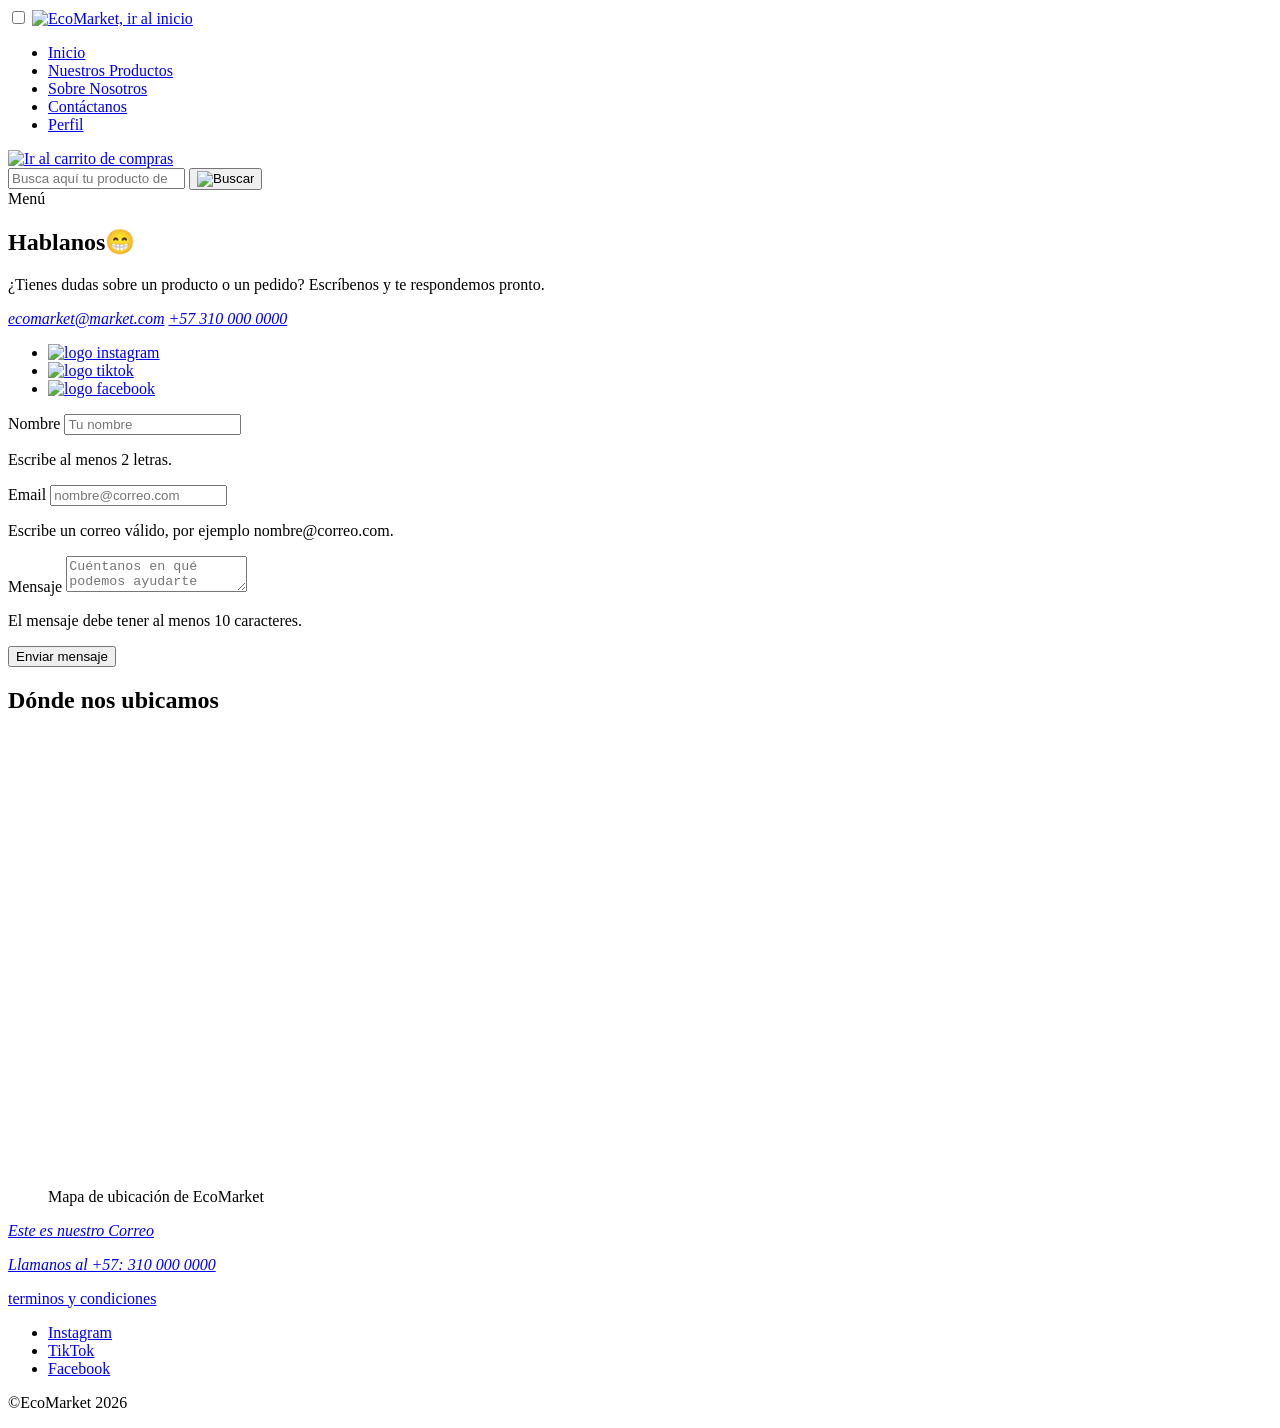
==== views/contacto.html @ f8f4cbba "Agrego la direccion de la pagina  perfil en las demas paginas" ====
<!DOCTYPE html>
<html lang="es">
<head>
    <meta charset="UTF-8">
    <meta name="viewport" content="width=device-width, initial-scale=1.0">
    <link rel="stylesheet" href="../css/main.css">
    <link rel="stylesheet" href="../css/layout.css">
    <link rel="stylesheet" href="../css/components.css">
    <link rel="stylesheet" href="../css/animations.css">
    <title> Sobre Nosotros </title>
</head>
<body>
    <header class="encabezado">
        <input class="encabezado__abierto" type="checkbox" id="abre-cierra">
        <a class="encabezado__enlace-logo" href="../index.html">
            <img class="encabezado__logo" src="../img/logos/logo.jfif" alt="EcoMarket, ir al inicio">
        </a>
        <nav class="menu" aria-label="Menú principal">
            <ul class="menu__lista">
                <li><a class="menu__enlace" href="../index.html">Inicio</a></li>
                <li><a class="menu__enlace" href="productos.html">Nuestros Productos</a></li>
                <li><a class="menu__enlace" href="sobre-nosotros.html">Sobre Nosotros</a></li>
                <li><a class="menu__enlace menu__enlace--activo" href="contacto.html">Contáctanos</a></li>
                <li><a class="menu__enlace" href="perfil.html">Perfil</a></li>
            </ul>
        </nav>
        <div class="encabezado__accesos">
            <a class="encabezado__carrito" href="carrito.html">
                <img class="encabezado__carrito-logo" src="../img/logos/carrito_logo.jfif" alt="Ir al carrito de compras">
            </a>
            <div class="encabezado__buscar" role="search">
                <input class="buscar__texto" type="search" placeholder="Busca aquí tu producto deseado" aria-label="Buscar productos">
                <button class="buscar__boton" type="button">
                    <img src="../img/logos/buscar_logo.jfif" alt="Buscar">
                </button>
            </div>
            <label class="boton__menu" for="abre-cierra">Menú</label>
        </div>
    </header>
    <main class="principal">
        <section class="contacto">
            <div class="contacto__info">
                <h1 class="contacto__titulo">Hablanos😁</h1>
                <p class="contacto__texto">¿Tienes dudas sobre un producto o un pedido? Escríbenos y te respondemos pronto.</p>
                <address class="contacto__datos">
                    <a href="mailto:ecomarket@market.com">ecomarket@market.com</a>
                    <a href="tel:+573100000000">+57 310 000 0000</a>
                </address>
                <ul class="contacto__redes">
                    <li><a class="contacto__red" href="https://www.instagram.com/" target="_blank" rel="noopener noreferrer" aria-label="Instagram"><img src="../img/logos/instagram.jfif" alt="logo instagram"></a></li>
                    <li><a class="contacto__red" href="https://www.tiktok.com/" target="_blank" rel="noopener noreferrer" aria-label="TikTok"><img src="../img/logos/tiktok.jfif" alt="logo tiktok"></a></li>
                    <li><a class="contacto__red" href="https://www.facebook.com/" target="_blank" rel="noopener noreferrer" aria-label="Facebook"><img src="../img/logos/facebook.jfif" alt="logo facebook"></a></li>
                </ul>
            </div> 
            <form class="formulario" action="#" method="get">
                <div class="campo">
                    <label class="campo__etiqueta" for="nombre">Nombre</label>
                    <input class="campo__entrada" type="text" id="nombre" name="nombre"
                           placeholder="Tu nombre" required minlength="2" autocomplete="name">
                    <p class="campo__error">Escribe al menos 2 letras.</p>
                </div>
 
                <div class="campo">
                    <label class="campo__etiqueta" for="email">Email</label>
                    <input class="campo__entrada" type="email" id="email" name="email"
                           placeholder="nombre@correo.com" required autocomplete="email">
                    <p class="campo__error">Escribe un correo válido, por ejemplo nombre@correo.com.</p>
                </div> 
                <div class="campo">
                    <label class="campo__etiqueta" for="mensaje">Mensaje</label>
                    <textarea class="campo__entrada" id="mensaje" name="mensaje"
                              placeholder="Cuéntanos en qué podemos ayudarte" required minlength="10"></textarea>
                    <p class="campo__error">El mensaje debe tener al menos 10 caracteres.</p>
                </div> 
                <button class="formulario__boton" type="submit">Enviar mensaje</button>
            </form>
        </section>
        <section class="mapa">
            <h2 class="mapa__titulo">Dónde nos ubicamos</h2>
            <figure class="mapa__figura">
                <iframe class="mapa__iframe" src="https://www.google.com/maps/embed?pb=!1m18!1m12!1m3!1d3959.3893648973535!2d-73.1035002!3d7.0807782999999995!2m3!1f0!2f0!3f0!3m2!1i1024!2i768!4f13.1!3m3!1m2!1s0x8e683f0480d9779d%3A0x44dca5fba37591be!2sMaxicarnes!5e0!3m2!1ses-419!2sco!4v1792712535411!5m2!1ses-419!2sco" width="600" height="450" style="border:0;" allowfullscreen="" loading="lazy" referrerpolicy="strict-origin-when-cross-origin"></iframe>
                <figcaption class="mapa__leyenda">Mapa de ubicación de EcoMarket</figcaption>
            </figure>
        </section>
    </main>
    <footer class="pie">
            <address> <p><a href="mailto:ecomarket@market.com">Este es nuestro Correo </a> </p>
            <p><a href="tel:+573100000000"> Llamanos al +57: 310 000 0000</a></p>
            </address>
            <nav class="legal">
                <a class="legal__terminos" href="#"> terminos y condiciones  </a> 
            </nav>
            <nav class="redes">
                <ul class="redes__lista">
                    <li class="redes__instagram"><a  href="https://www.instagram.com/?hl=es" target="_blank" rel="noopener noreferrer"> Instagram </a> </li>
                    <li class="redes__tiktok"><a  href="https://www.tiktok.com/es/" target="_blank" rel="noopener noreferrer"> TikTok </a> </li>
                    <li class="redes__facebook"><a href="https://www.facebook.com/login/?next=https%3A%2F%2Fwww.facebook.com%2F%3Flocale%3Des_LA" target="_blank" rel="noopener noreferrer"> Facebook </a> </li>
                </ul>
            </nav>
            <p class="pie__derechos"> ©EcoMarket 2026</p>

        </footer>
</body>
</html>
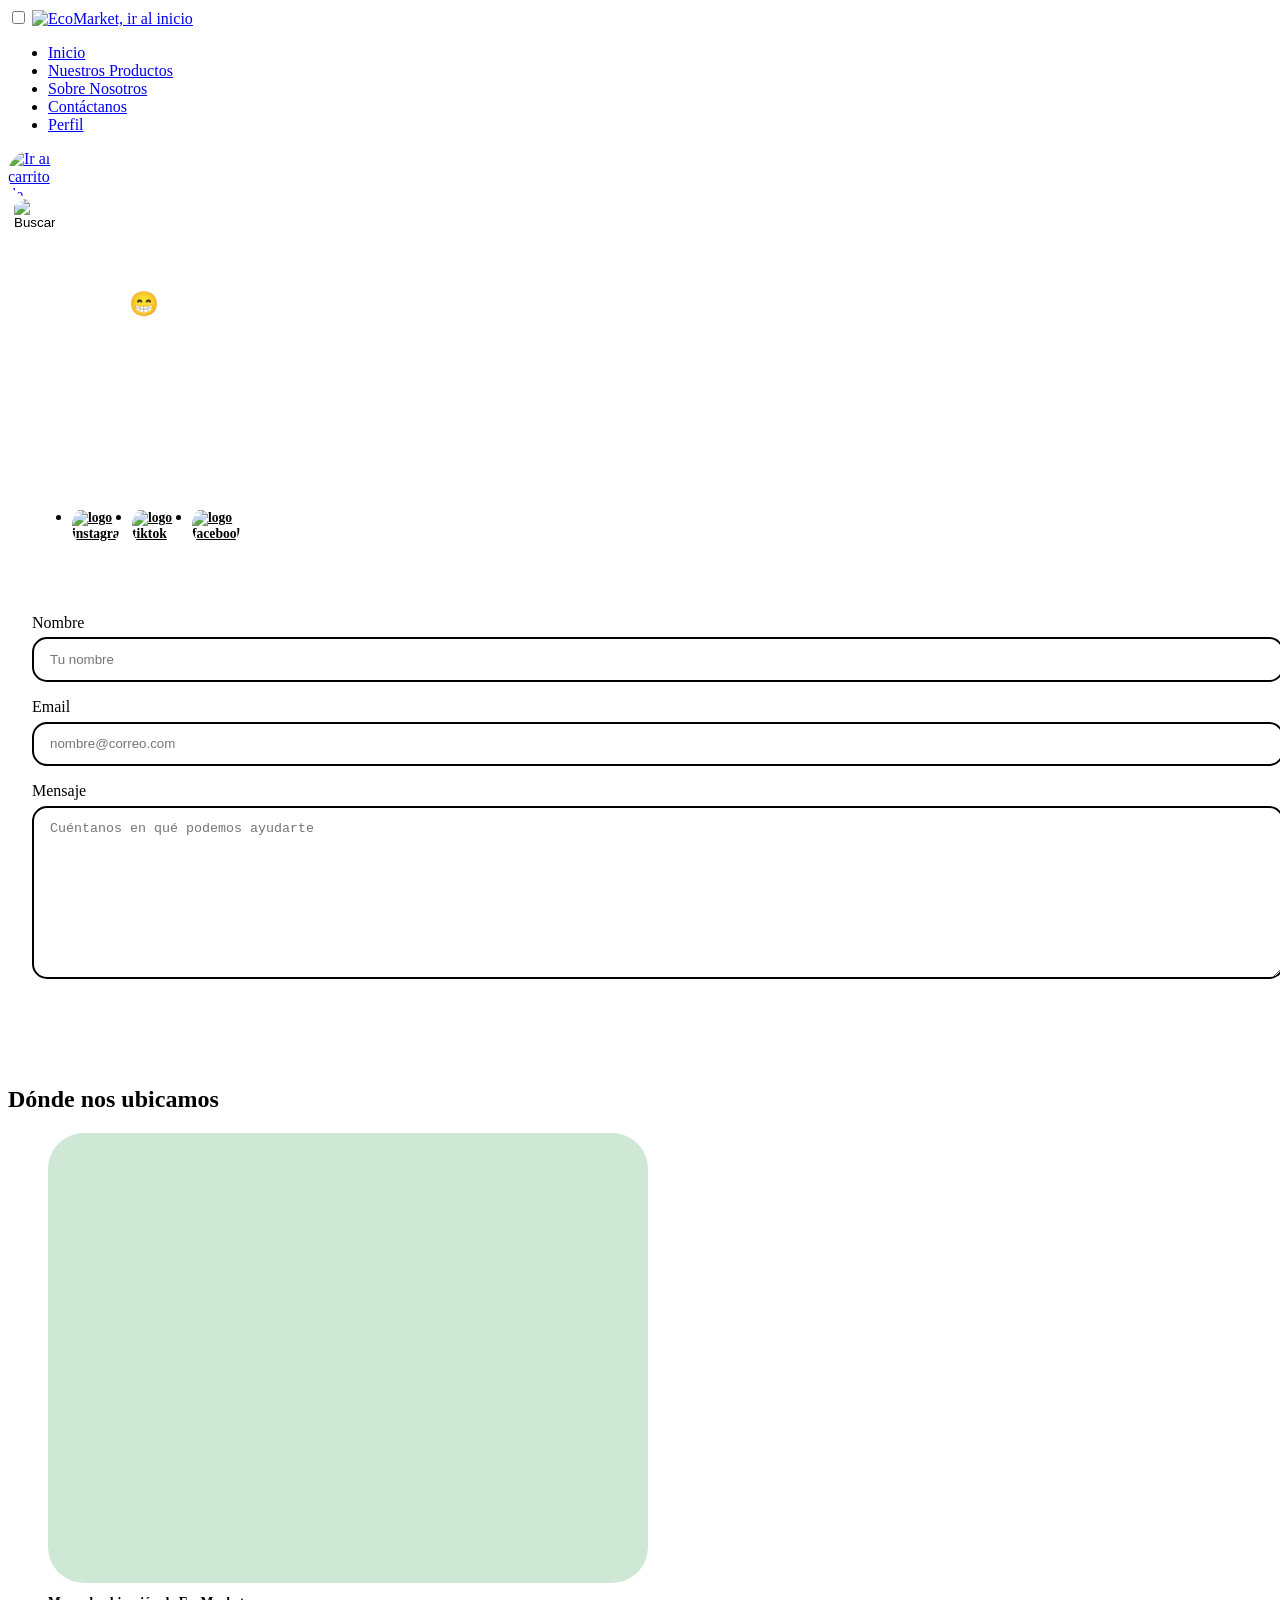
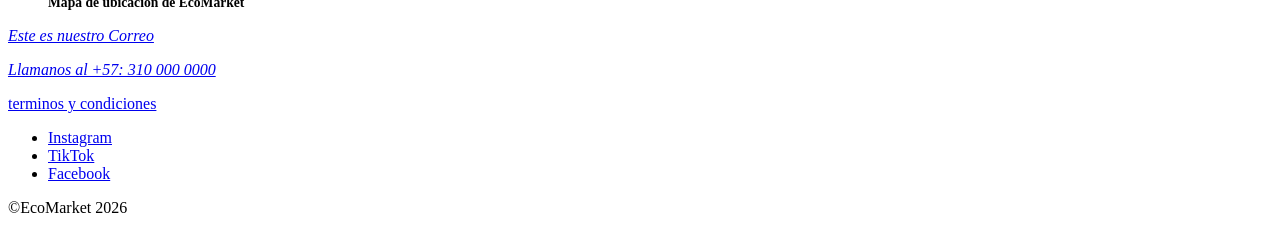
==== commit 87853fa2: "Merge pull request #1 from johynerM/feature/examen-dashboard-JohynerMartinez Feature/examen dashboar" ====
--- a/views/contacto.html
+++ b/views/contacto.html
@@ -7,7 +7,7 @@
     <link rel="stylesheet" href="../css/layout.css">
     <link rel="stylesheet" href="../css/components.css">
     <link rel="stylesheet" href="../css/animations.css">
-    <title> Sobre Nosotros </title>
+    <title> Contacto </title>
 </head>
 <body>
     <header class="encabezado">
--- a/css/components.css
+++ b/css/components.css
@@ -0,0 +1,586 @@
+/* Banner principal */
+.tarjeta-grid{
+    display: grid;
+    gap: 1.2rem;
+    padding: 1.2rem;
+    background-color: var(--boton-oscuro);
+    border-radius: 24px;
+}
+.tarjeta-grid__titulo{
+    color:rgb(233, 226, 226);
+}
+.tarjeta-grid__imagen{
+    width: 90%;
+    object-fit: cover;
+    aspect-ratio: 4/3;
+    border-radius: 12px;
+    justify-self: center;
+    margin-bottom: 1rem;
+}
+.tarjeta-grid__texto{
+    color: #fff;
+}
+.tarjeta-grid__boton {
+    display: flex;
+    justify-self: center;
+    padding: 1rem;
+    background-color: #f5f5dc;
+    color: var(--boton-oscuro);
+    border-radius: 36px;
+    font-weight:bold;
+}
+/* tarjetas de productos destacados */
+.producto{
+    display: flex;
+    flex-direction: column;
+    gap: 1rem;
+    padding: 1rem;
+    background-color: #f5f5dc;
+    border-radius: 24px;
+    box-shadow: var(--sombras-tarjetas);
+    min-width: 0;
+}
+.producto__imagen {
+    width: 100%;
+    aspect-ratio: 4/3;
+    object-fit:cover;
+    border-radius: 12px;
+    align-self: center;
+}
+.producto__titulo {
+    font-size: clamp(1rem, 0.9rem + 0.5vw, 1.25rem);
+    min-width: 0;
+    overflow-wrap: anywhere;
+    hyphens: auto;
+}
+.producto__boton {
+    display: flex;
+    justify-self: center;
+    padding: 1rem;
+    background-color: #fff;
+    color: var(--boton-oscuro);
+    border-radius: 36px;
+    font-weight:bold;
+    margin-top: auto;
+    border: 2px solid var(--boton-oscuro);
+    box-shadow: var(--sombras-tarjetas);
+    justify-content: center;
+}
+/* Encabezado ajustes */
+.buscar__texto{
+    display: none;
+}
+.buscar__boton,
+.encabezado__carrito{
+    display: grid;
+    place-items: center;
+    width:3rem ;
+    height: 3rem;
+    overflow: hidden;
+    border-radius: 50%;
+    background-color: white;
+    border: 1.5px solid var(--boton-oscuro);
+    padding: none;
+    cursor: pointer;
+}
+.buscar__boton img,
+.encabezado__carrito img{
+    width: 100%;
+    height: 100%;
+    object-fit: cover;
+    transform: scale(1);
+}
+.boton__menu{
+    display: grid;
+    place-items: center;
+    width: 3rem;
+    height: 3rem;
+    background-color: var(--boton-oscuro);
+    color: white;
+    border-radius: 50%;
+    cursor: pointer;
+}
+
+/* aspectos de productos */
+.catalogo__busqueda {
+    display: flex;
+    align-items: center;
+    padding: 1rem;
+    background-color: white;
+    border-radius: 24px ;
+    box-shadow: var(--sombras-tarjetas);
+}
+.buscador__texto {
+    flex: 1;
+    border: 2px solid rgb(133, 115, 86);
+    background: var(--color-fondo);
+}
+.buscador__boton {
+    width: 3rem;
+    height: auto;
+    border: 2px solid rgb(133, 115, 86);
+    background-color: white;
+    cursor: pointer;
+    border-radius: 50%;
+    overflow: hidden;
+
+}
+.buscador__boton img{
+    width: 3rem;
+    height: auto;
+    object-fit: cover;
+}
+/* estilizacino del panel los filtros */
+
+.filtros__grupo {
+    padding: 1rem;
+    background-color: white;
+    border: 1px solid black;
+    border-radius: 24px;
+    box-shadow: var(--sombras-tarjetas);
+}
+.filtros__titulo {
+    font-weight: bold;
+    padding: 0.7rem;
+}
+.filtros__opcion {
+    display: flex;
+    align-items: center;
+    gap: 10px;
+}
+.filtros__rango {
+    width: 100%;
+    accent-color: var(--color-verde-mid);
+}
+.filtros__valores {
+    display: flex;
+    justify-content:space-between;
+}
+/* mas detalles para tarjetas */
+
+.producto__precio {
+    font-weight: bold;
+    color: var(--color-subtitulos);
+}
+.producto__stock {
+    padding: 2px;
+    border-radius: 24px;
+    font-size: 0.8rem;
+    align-self:center;
+}
+.producto__stock--disponible {
+    background-color: white;
+    color: var(--color-titulos);
+}
+.producto__stock--agotado {
+    background-color: gray;
+    color: white;
+}
+/* seleccion de producto favoritos */
+
+.producto { position: relative; }
+
+.producto__favorito-input {
+    position: absolute;
+    opacity: 0;
+}
+.producto__favorito {
+    position: absolute;
+    top: 1.5rem;
+    right: 1.5rem;
+    display: grid;
+    place-items: center;
+    width: 2.5rem;
+    height: 2.5rem;
+    border-radius: 50%;
+    background-color:white;
+    color: black;
+    cursor: pointer;
+    font-size: 1.3rem;
+}
+.producto__favorito-input:checked + .producto__favorito {
+    color: red;
+}
+.producto__favorito-input:focus-visible + .producto__favorito {
+    outline: 3px solid var(--boton-oscuro);
+}
+/* Paginación */
+.paginacion__enlace {
+    display: flex;
+    min-width: 2rem;
+    margin: 1rem;
+    padding: 1rem;
+    border-radius: 42px;
+    background-color: var(--color-resalto-verde);
+    color: white;
+}
+.paginacion__enlace--activo {
+    background-color: rgb(196, 146, 90);
+    color: white;
+}
+/* Sobre nosotrs */
+.historia__imagen{
+    background-color: var(--boton-oscuro);
+    border-radius: 24px;
+}
+.principio{
+    display: grid;
+    justify-items: center;
+    align-content:start;  
+    margin: 15px;
+    gap: 1.5rem;
+    padding: 15px 10px;                 
+    text-align: center;
+    background-color: var(--color-resalto-verde);         
+    border-radius: 24px;           
+    box-shadow: var(--sombras-tarjetas);              
+}
+.principio__icono{
+    display: grid;
+    place-items: center;
+    width: 4rem;
+    height: 4rem;
+    border-radius: 50%;
+    background-color: #fdcc9d;
+    box-shadow: var(--sombras-tarjetas);
+}
+.principio__nombre{
+    color: var(--color-titulos);
+    font-size: 1.5rem;
+}
+.principio__descripcion{
+    color: var(--color-subtitulos);
+    font-size: 0.9rem;
+}
+/* Reseñas */
+
+.reseña{
+    display: flex;
+    flex-direction: column;
+    margin: 0 1.5rem 0 0;
+    padding: 1rem;
+    border-radius: 24px;
+    background-color: #f5f5dc;
+    border: 2px solid rgb(120, 30, 30);
+    box-shadow: var(--sombras-tarjetas);
+    width: clamp(16rem, 75vw, 22rem);;
+}
+.reseña__imagen{
+    width: 100%;
+    height: auto;
+    object-fit: cover;
+    aspect-ratio: 4/3;
+    background-color: var(--boton-oscuro);
+    border-radius: 12px;
+}
+.reseña__estrellas{
+    margin-top: auto;
+    color: var(--boton-oscuro);    
+    letter-spacing: 10px;
+}
+.reseñas__punto{
+    flex: 0 0 auto;
+    width: 0.6rem;
+    height: 0.6rem;
+    border: 0;
+    border-radius: 50%;
+    background-color: #a9cdb6;
+}
+.reseñas__puntos{
+    background: none;
+    border: 0;
+    box-shadow: none;
+}
+/* Conctacto */
+
+/*tarjeta */
+.contacto__info{
+    display: flex;
+    flex-direction: column;
+    gap: 1rem;
+    padding: 1.5rem;
+    background-color: var(--boton-oscuro);
+    border-radius: 24px;
+}
+
+.contacto__titulo,
+.contacto__texto{
+    color: #fff; 
+}
+.contacto__datos{
+    display: grid;
+    gap: 0.5rem;
+    font-style: normal;
+}
+.contacto__datos a{
+    color: #fff;
+    font-size: 1.1rem;
+}
+.contacto__datos a:hover{
+    text-decoration: underline;
+}
+.contacto__redes{
+    display: flex;
+    gap: 0.75rem;
+    margin-top: auto; 
+    padding-top: 1rem;
+}
+.contacto__red{
+    display: grid;
+    place-items: center;
+    width: 3rem;
+    height: 3rem;
+    border-radius: 50%;
+    background-color: #fff;
+    color: var(--boton-oscuro);
+    font-size: 0.85rem;
+    font-weight: bold;
+    overflow: hidden;
+}
+/* Detalles del formulario */
+
+.formulario{
+    display: grid;
+    align-content: start;
+    gap: 1rem;
+    padding: 1.5rem;
+    background-color: #fff;
+    border-radius: 24px;
+    box-shadow: var(--sombras-tarjetas);
+}
+.campo{
+    display: grid;
+    gap: 0.35rem;
+}
+.campo__error{
+    display: none;
+    color: var(--color-error);
+    font-size: 0.85rem;
+}
+.campo__etiqueta{
+    font-weight: 500;
+}
+.campo__entrada{
+    width: 100%;
+    padding: 0.8rem 1rem;
+    border: 2px solid #c9d1c9;
+    border-radius: 15px;
+    background-color: #fff;
+    color: var(--color-titulos);
+}
+textarea.campo__entrada{
+    min-height: 9rem;
+    resize: vertical;
+}
+.formulario__boton{
+    padding: 1rem;
+    border: 0;
+    border-radius: 999px;
+    background-color: var(--boton-oscuro);
+    color: #fff;
+    font-weight: bold;
+    cursor: pointer;
+}
+/* Colores de validaciones */
+.campo__entrada:valid{
+    border-color: var(--boton-oscuro);
+}
+.campo__entrada:invalid{
+    border-color: var(--color-error);
+}
+.campo__entrada:focus-visible{
+    outline: 3px solid var(--color-resalto-verde);
+    outline-offset: 2px;
+}
+/* Mapa */
+
+.mapa__iframe{
+    border-radius: 36px;
+    background-color: #cfe8d6;
+    border: 4px solid black;
+}
+.mapa__leyenda{
+    margin-top: 0.5rem;
+    color: var(--color-subtitulos);
+    font-size: 0.85rem;
+    font-weight: bold;
+}
+/* Carrito */
+/* resalta el icono del carrito cuando se esta en esa pagina */
+.encabezado__carrito[aria-current="page"]{
+    box-shadow: 0 0 0 3px var(--color-resalto-verde);
+}
+/* articulos */
+
+.articulo{
+    padding: 1rem;
+    background-color: #fff;
+    border-radius: 24px;
+    box-shadow: var(--sombras-tarjetas);
+}
+.articulo__imagen{
+    border-radius: 12px;
+    background-color: #cfe8d6;
+}
+.articulo__nombre{
+    color: var(--color-titulos);
+    font-size: 1.05rem;
+}
+.articulo__precio{
+    color: var(--color-subtitulos);
+    font-size: 0.9rem;
+}
+.articulo__etiqueta{
+    color: var(--color-subtitulos);
+    font-size: 0.9rem;
+}
+.articulo__cantidad{
+    width: 4.5rem;
+    padding: 0.5rem 0.6rem;
+    border: 2px solid #c9d1c9;
+    border-radius: 12px;
+    text-align: center;
+    background-color: #fff;
+    color: var(--color-titulos);
+}
+.articulo__cantidad:invalid{
+    border-color: var(--color-error);
+}
+.articulo__cantidad:focus-visible{
+    outline: 3px solid var(--color-resalto-verde);
+    outline-offset: 2px;
+}
+.articulo__subtotal{
+    color: var(--boton-oscuro);
+    font-weight: bold;
+}
+.articulo__eliminar{
+    color: var(--color-error);
+    font-size: 0.9rem;
+    text-decoration: underline;
+}
+/* Resumen */
+
+.resumen{
+    padding: 1.5rem;
+    background-color: #fff;
+    border-radius: 24px;
+    box-shadow: var(--sombras-tarjetas);
+}
+.resumen__titulo{
+    margin-bottom: 1rem;
+    color: var(--color-titulos);
+}
+.resumen__lista{
+    display: grid;
+    gap: 0.5rem;
+}
+.resumen__fila{
+    display: flex;
+    justify-content: space-between;
+    gap: 1rem;
+}
+.resumen__fila--total{
+    margin-top: 0.5rem;
+    padding-top: 0.75rem;
+    border-top: 2px solid #e3e8e3;
+    font-size: 1.15rem;
+    font-weight: bold;
+}
+.resumen__boton{
+    display: block;
+    margin-top: 1.25rem;
+    padding: 1rem;
+    border-radius: 999px;
+    background-color: var(--boton-oscuro);
+    color: #fff;
+    font-weight: bold;
+    text-align: center;
+}
+.resumen__seguir{
+    display: block;
+    margin-top: 0.75rem;
+    font-weight: bold;
+    text-align: center;
+}
+/* Perfil */
+
+/* Perfil usuario */
+
+.perfil__img{
+    border-radius: 50%;
+    width: 5rem;
+    height: 5rem;
+    object-fit: cover;
+    overflow: hidden;
+}
+.perfil__icono{
+    border-radius: 50%;
+    width: 5rem;
+    height: 5rem;
+    object-fit: cover;
+    overflow: hidden;
+}
+.perfil__nombre{
+    color: var(--color-titulos);
+    font-size: 3rem;
+}
+.estadisticas{
+    display: grid;
+    margin-top: 60px;
+}
+.estadisticas__titulo{
+    color: var(--color-titulos);
+    font-size: 2rem;
+}
+.items{
+    background-color: rgb(202, 252, 202);
+    border-radius: 34px;
+    margin: 20px;
+    padding: 15px;
+}
+.item__icono{
+    display: grid;
+    border-radius: 50%;
+    width: 5rem;
+    height: 5rem;
+    object-fit: cover;
+    overflow: hidden;
+}
+.item__info{
+    display: grid;
+    font-weight: bold;
+    font-family: var(--fuente-alternativa);    
+}
+.barra{
+    border-radius: 12px;
+    background-color: var(--color-resalto-verde);
+    border: 2px solid var(--color-verde-mid);
+    width: 80%;
+    height: 1rem;
+}
+@media (min-width: 800px){
+    .tarjeta-grid{
+        grid-template-columns: 1.2fr 1fr;
+        align-items: center;
+        column-gap: 2rem;
+        padding: 2.5rem;
+    }
+    .tarjeta-grid__titulo,
+    .tarjeta-grid__texto,
+    .tarjeta-grid__boton{
+        grid-column: 1;
+    }
+    .tarjeta-grid__boton{
+        justify-self: start;
+    }
+    .tarjeta-grid__imagen{
+        grid-column: 2;
+        grid-row: 1 / span 3;
+        width: 100%;
+        margin-bottom: 0;
+    }
+    .boton__menu{
+        display: none;
+    }
+}
